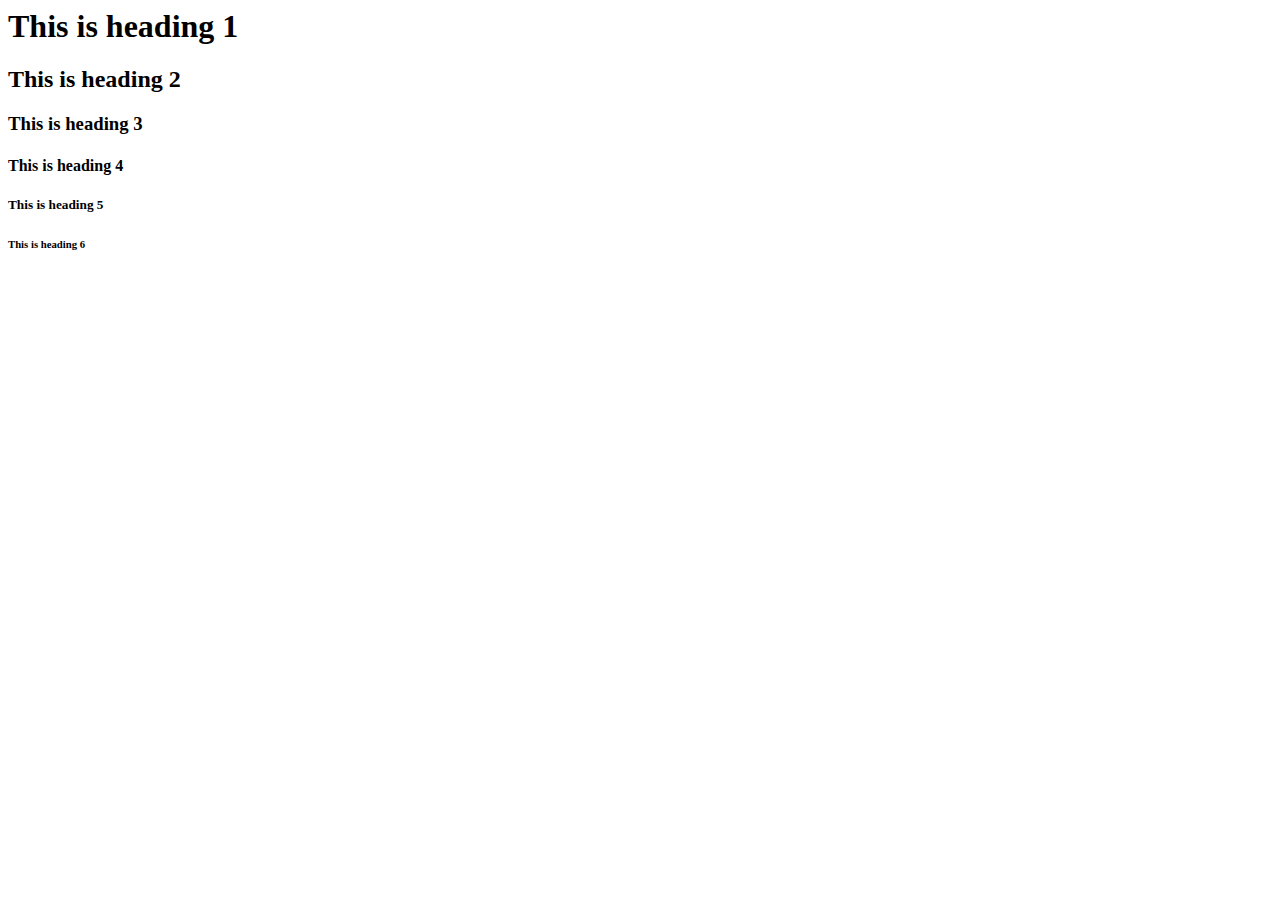
==== WebContent/index.html @ b731c8e4 "HTML introduction" ====
<html>
<head></head>
<body>
	<h1>This is heading 1</h1>
	<h2>This is heading 2</h2>
	<h3>This is heading 3</h3>
	<h4>This is heading 4</h4>
	<h5>This is heading 5</h5>
	<h6>This is heading 6</h6>
</body>
</html>
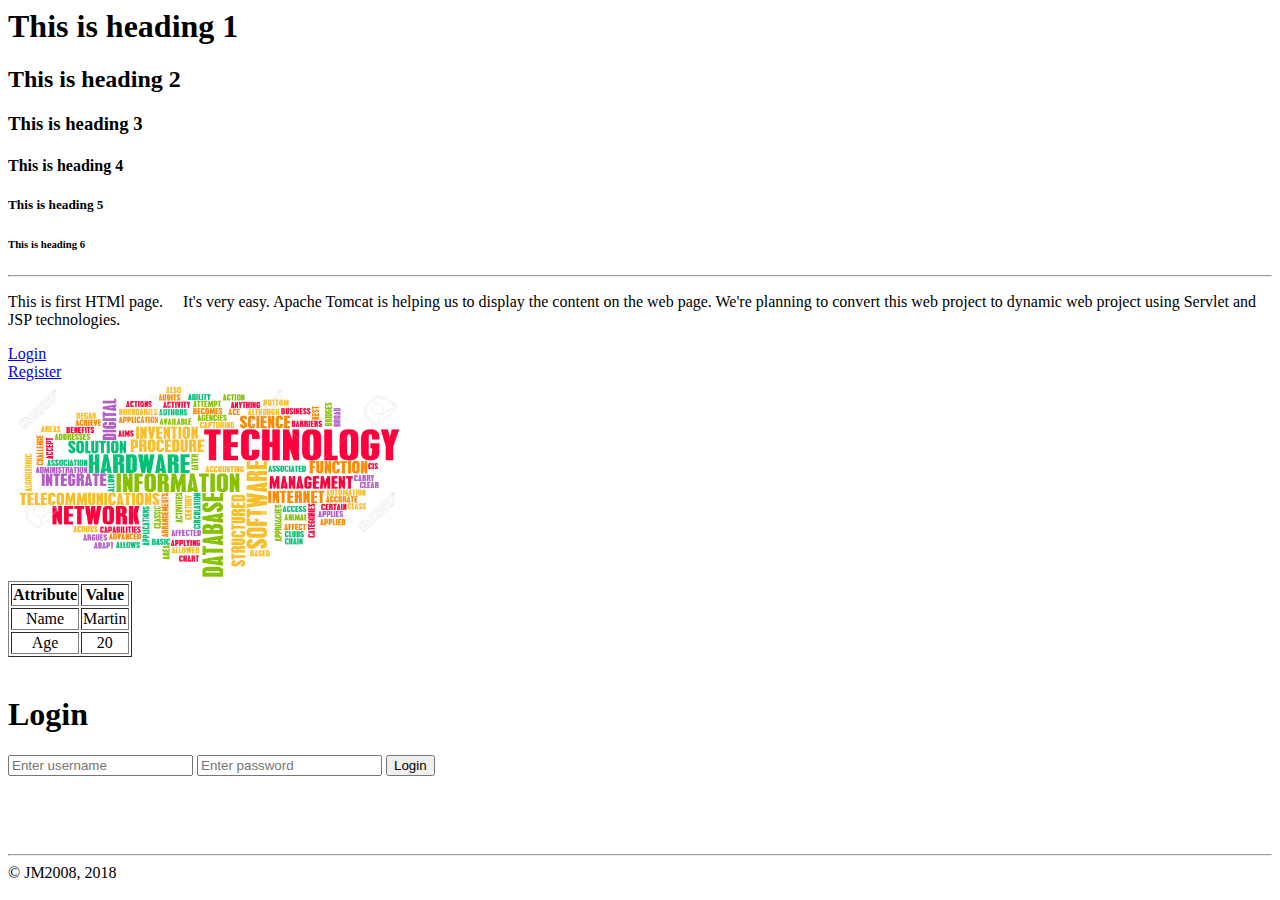
==== commit 946b2a80: "HTML more" ====
--- a/WebContent/index.html
+++ b/WebContent/index.html
@@ -1,5 +1,7 @@
 <html>
-<head></head>
+<head>
+
+</head>
 <body>
 	<h1>This is heading 1</h1>
 	<h2>This is heading 2</h2>
@@ -7,5 +9,49 @@
 	<h4>This is heading 4</h4>
 	<h5>This is heading 5</h5>
 	<h6>This is heading 6</h6>
+	<hr />
+	<p>This is first HTMl page.  &nbsp;&nbsp;&nbsp;&nbsp;It's very easy. Apache Tomcat is
+		helping us to display the content on the web page. We're planning to
+		convert this web project to dynamic web project using Servlet and JSP
+		technologies.</p>
+
+	<a href="login.html">Login</a>
+	<br />
+	<a href="register.html">Register</a>
+	<br />
+
+	<img src="assets/images/tech-word-cloud.jpg" width="400px"
+		height="200px" align="middle" />
+
+
+	<table border="1">
+		<tr align="center">
+			<th>Attribute</th>
+			<th>Value</th>
+		</tr>
+		<tr align="center">
+			<td>Name</td>
+			<td>Martin</td>
+		</tr>
+		<tr align="center">
+			<td>Age</td>
+			<td>20</td>
+		</tr>
+	</table>
+<br />
+
+<h1>Login</h1>
+	<form action="login">
+		<input type="text" name="un" placeholder="Enter username" />
+		<input type="password" name="pass" placeholder="Enter password" />
+		<input type="submit" value="Login" />
+	</form>
+
+
+<br />
+<br />
+<br />
+<hr />
+&copy; JM2008, 2018
 </body>
 </html>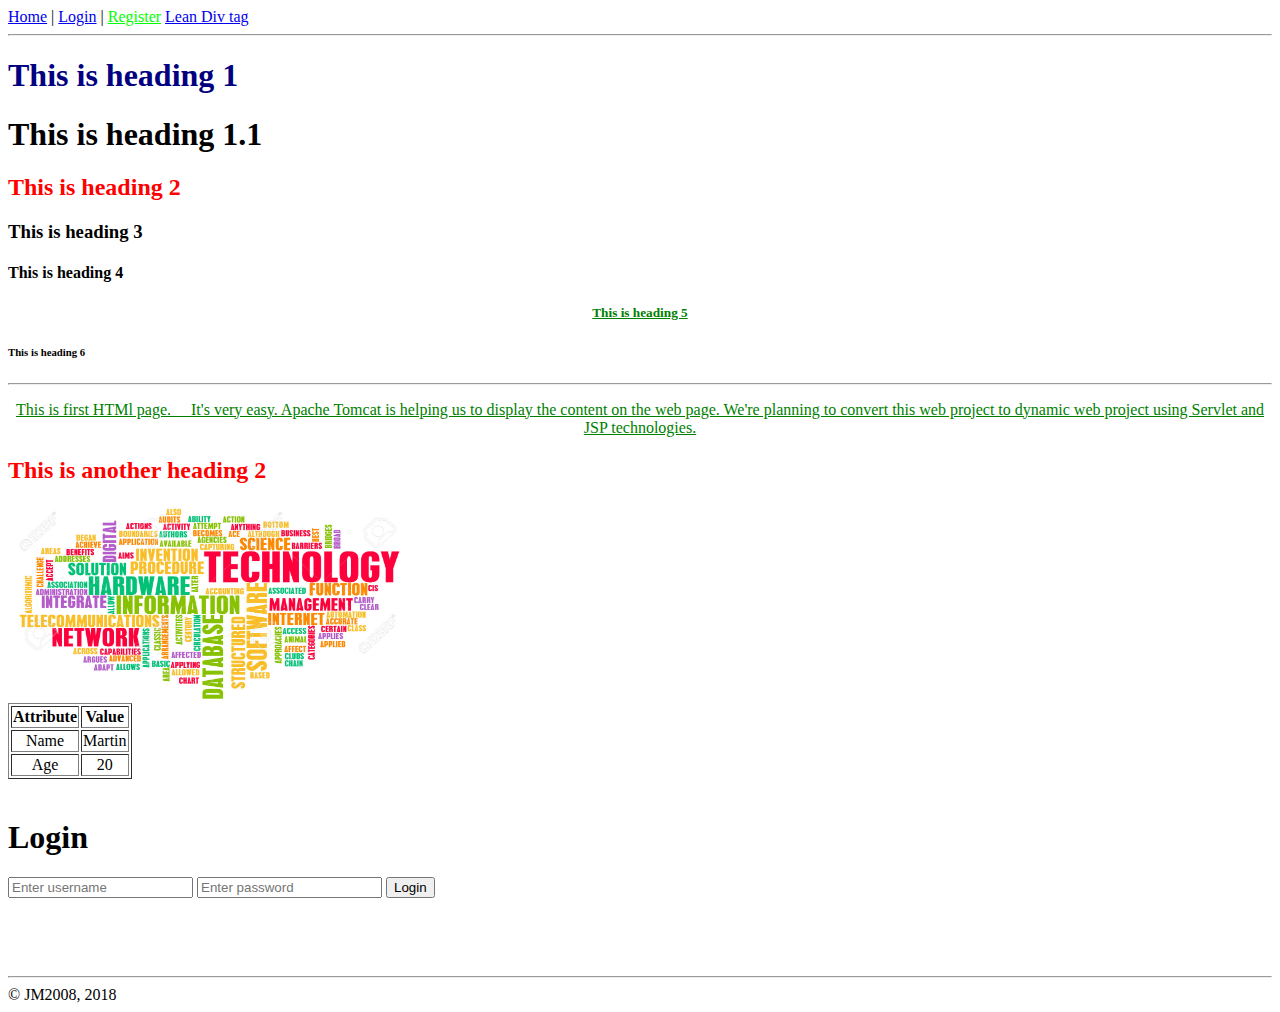
==== commit d58f57cd: "HTML" ====
--- a/WebContent/index.html
+++ b/WebContent/index.html
@@ -1,25 +1,41 @@
 <html>
 <head>
-
+<link rel="stylesheet" href="https://stackpath.bootstrapcdn.com/bootstrap/4.1.3/css/bootstrap.min.css" integrity="sha384-MCw98/SFnGE8fJT3GXwEOngsV7Zt27NXFoaoApmYm81iuXoPkFOJwJ8ERdknLPMO" crossorigin="anonymous">
+<style type="text/css">
+h2{
+color: red;
+}
+.my-class-for-color{
+color: green;
+text-shadow: true;
+text-decoration: underline;
+text-align: center;
+}
+</style>
+<link rel="stylesheet" href="assets/css/simple.css">
 </head>
 <body>
-	<h1>This is heading 1</h1>
+<a href="index.html">Home</a> |
+	<a href="login.html">Login</a> |
+	<a href="registration.html" class="global">Register</a>
+	<a href="learn-div.html">Lean Div tag</a>
+	<hr />
+
+	<h1 style="color: navy;">This is heading 1</h1>
+	<h1>This is heading 1.1</h1>
 	<h2>This is heading 2</h2>
 	<h3>This is heading 3</h3>
 	<h4>This is heading 4</h4>
-	<h5>This is heading 5</h5>
+	<h5 class="my-class-for-color">This is heading 5</h5>
 	<h6>This is heading 6</h6>
 	<hr />
-	<p>This is first HTMl page.  &nbsp;&nbsp;&nbsp;&nbsp;It's very easy. Apache Tomcat is
-		helping us to display the content on the web page. We're planning to
-		convert this web project to dynamic web project using Servlet and JSP
-		technologies.</p>
+	<p class="my-class-for-color">This is first HTMl page. &nbsp;&nbsp;&nbsp;&nbsp;It's very easy.
+		Apache Tomcat is helping us to display the content on the web page.
+		We're planning to convert this web project to dynamic web project
+		using Servlet and JSP technologies.</p>
 
-	<a href="login.html">Login</a>
-	<br />
-	<a href="register.html">Register</a>
-	<br />
 
+<h2>This is another heading 2</h2>
 	<img src="assets/images/tech-word-cloud.jpg" width="400px"
 		height="200px" align="middle" />
 
@@ -38,20 +54,20 @@
 			<td>20</td>
 		</tr>
 	</table>
-<br />
+	<br />
 
-<h1>Login</h1>
+	<h1>Login</h1>
 	<form action="login">
-		<input type="text" name="un" placeholder="Enter username" />
-		<input type="password" name="pass" placeholder="Enter password" />
-		<input type="submit" value="Login" />
+		<input type="text" name="un" placeholder="Enter username" /> <input
+			type="password" name="pass" placeholder="Enter password" /> <input
+			type="submit" value="Login" />
 	</form>
 
 
-<br />
-<br />
-<br />
-<hr />
-&copy; JM2008, 2018
+	<br />
+	<br />
+	<br />
+	<hr />
+	&copy; JM2008, 2018
 </body>
 </html>--- a/WebContent/assets/css/simple.css
+++ b/WebContent/assets/css/simple.css
@@ -0,0 +1,4 @@
+@charset "ISO-8859-1";
+.global{
+	color: lime;
+}
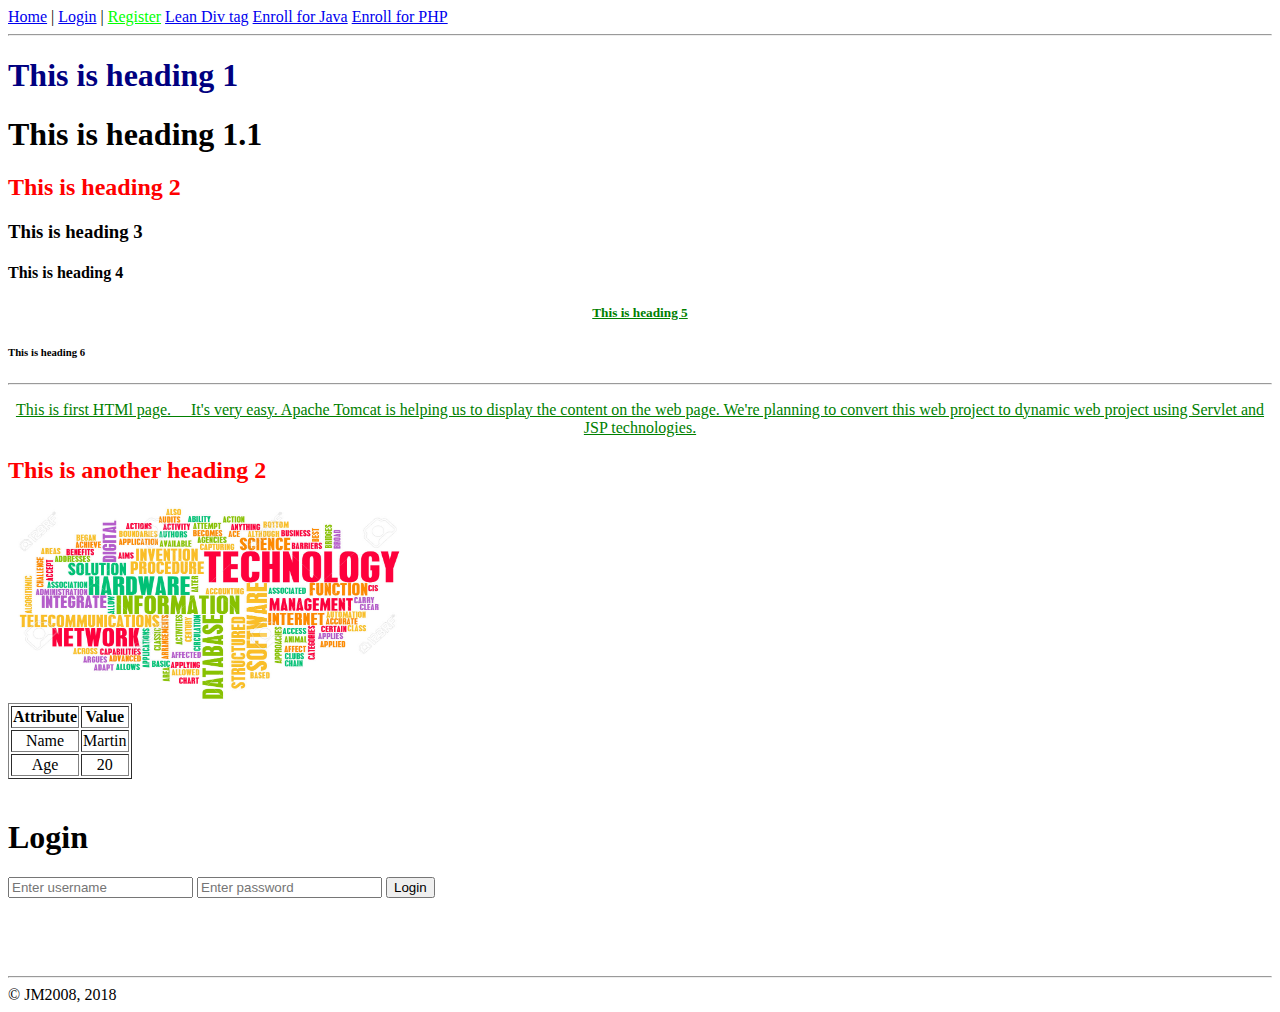
==== commit 55ef21b2: "Config and Context" ====
--- a/WebContent/index.html
+++ b/WebContent/index.html
@@ -16,9 +16,11 @@
 </head>
 <body>
 <a href="index.html">Home</a> |
-	<a href="login.html">Login</a> |
-	<a href="registration.html" class="global">Register</a>
+	<a href="login">Login</a> |
+	<a href="register" class="global">Register</a>
 	<a href="learn-div.html">Lean Div tag</a>
+	<a href="java-form.html">Enroll for Java</a>
+	<a href="php-form.html">Enroll for PHP</a>
 	<hr />
 
 	<h1 style="color: navy;">This is heading 1</h1>
